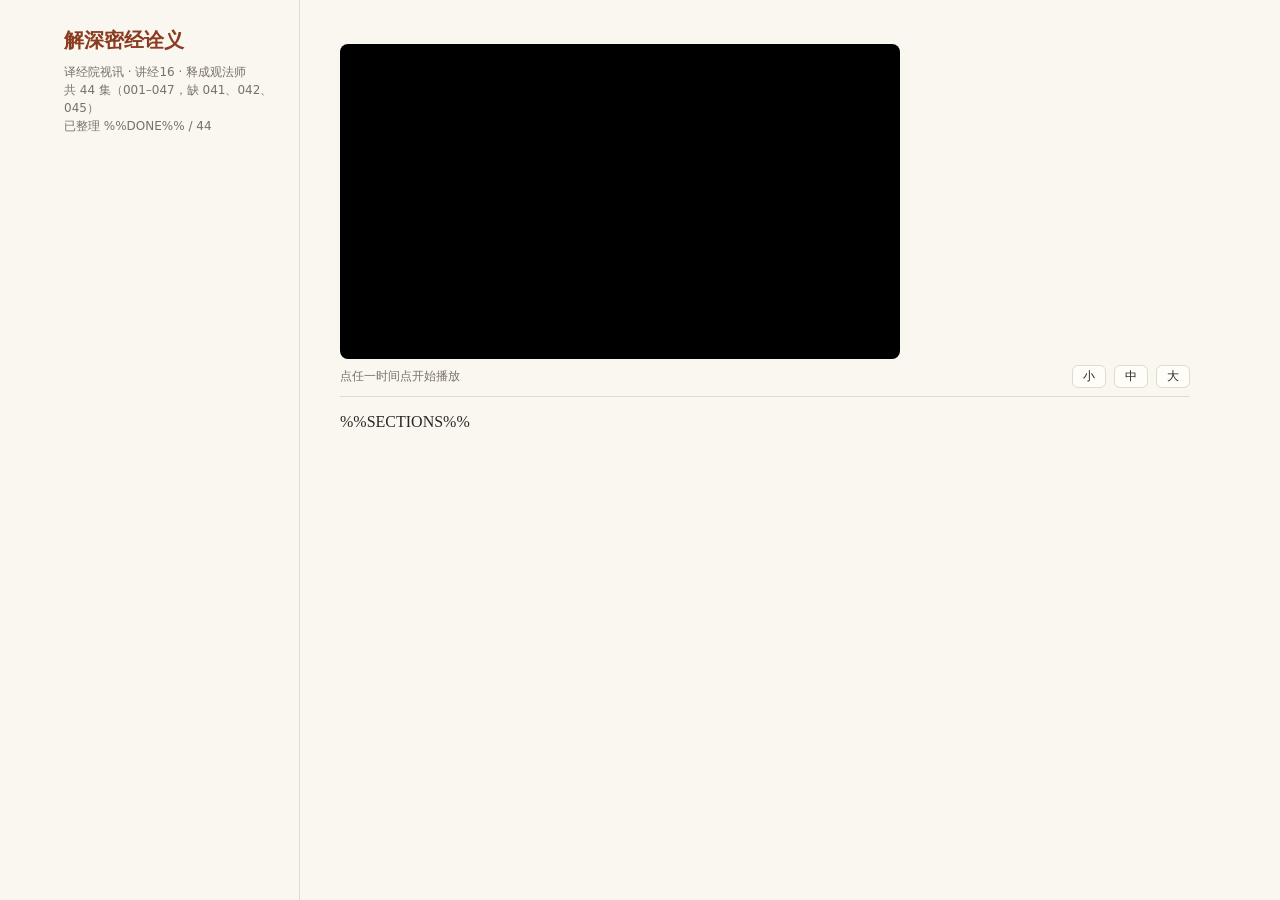
==== tools/template.html @ 01a958aa "Add episode 002; restructure into tools/build.py + per-episode data; per-episode view with clickable" ====
<!DOCTYPE html>
<html lang="zh-Hans">
<head>
<meta charset="utf-8">
<meta name="viewport" content="width=device-width, initial-scale=1">
<title>《解深密经诠义》讲经笔记</title>
<style>
:root{--bg:#faf7f0;--ink:#2a2622;--mute:#7a7167;--line:#e2dacb;--acc:#8a3b20;--card:#fffdf8;--board:#f3f8ff;--boardline:#b9cde6;--hand:#fff9d9;--handline:#e6d88f}
@media (prefers-color-scheme:dark){:root{--bg:#1c1a17;--ink:#e9e3d8;--mute:#9c9386;--line:#3a352e;--acc:#e0916f;--card:#24211d;--board:#1d2733;--boardline:#3b5270;--hand:#2e2a17;--handline:#5c5326}}
*{box-sizing:border-box}
body{margin:0;background:var(--bg);color:var(--ink);font:16px/1.85 "Noto Serif SC","Songti SC","Source Han Serif SC",serif}
.wrap{display:grid;grid-template-columns:250px minmax(0,1fr);max-width:1180px;margin:0 auto}
nav{position:sticky;top:0;height:100vh;overflow:auto;padding:22px 14px;border-right:1px solid var(--line);font-family:system-ui,sans-serif;font-size:13.5px}
nav h1{font:600 17px/1.4 inherit;margin:0 0 4px;color:var(--acc)}
nav p{margin:0 0 14px;color:var(--mute);font-size:12px;line-height:1.5}
nav a,nav span.ep{display:flex;justify-content:space-between;gap:6px;padding:3px 8px;border-radius:6px;color:var(--ink);text-decoration:none}
nav a:hover{background:var(--line)}
nav span.ep{color:var(--mute)}
nav i{font-style:normal;font-size:11px;color:var(--mute)}
nav a i{color:var(--acc)}
main{padding:34px 40px 80px;min-width:0}
h2{font-size:26px;margin:0 0 4px}
.meta{color:var(--mute);font:13px system-ui,sans-serif;margin-bottom:22px}
.meta a{color:var(--acc)}
h3{font-size:19px;margin:38px 0 12px;padding-bottom:6px;border-bottom:2px solid var(--acc)}
h4{font-size:16px;margin:22px 0 4px}
.hint{color:var(--mute);font:13px system-ui,sans-serif;margin:0 0 10px}
.note{background:var(--card);border:1px solid var(--line);border-radius:10px;padding:12px 16px;font:14px/1.7 system-ui,sans-serif;color:var(--mute)}
.grid{display:grid;grid-template-columns:repeat(auto-fill,minmax(300px,1fr));gap:14px}
.b{border:1px solid var(--boardline);background:var(--board);border-radius:10px;padding:12px 16px}
.b.h{border-color:var(--handline);background:var(--hand)}
.b small{display:block;font:12px system-ui,sans-serif;color:var(--mute);margin-bottom:4px}
.b p{margin:2px 0}
.b .r{color:#c0392b}.b .g{color:#1e8e5a}
@media (prefers-color-scheme:dark){.b .r{color:#ff8f80}.b .g{color:#6fd6a2}}
.seg{display:grid;grid-template-columns:64px minmax(0,1fr);gap:14px;padding:12px 0;border-bottom:1px dashed var(--line)}
.seg a.t{font:13px ui-monospace,monospace;color:var(--acc);text-decoration:none;padding-top:5px}
.seg b.k{display:block}
.seg p{margin:4px 0}
ul{margin:4px 0;padding-left:1.3em}
@media (max-width:820px){.wrap{display:block}nav{position:static;height:auto;border-right:0;border-bottom:1px solid var(--line)}nav .list{display:grid;grid-template-columns:repeat(auto-fill,minmax(92px,1fr))}main{padding:24px 18px 60px}}

#pl{position:sticky;top:0;z-index:5;background:var(--bg);padding:10px 0 8px;margin-bottom:10px;border-bottom:1px solid var(--line)}
#pl .box{position:relative;width:min(100%,var(--pw,560px));aspect-ratio:16/9;background:#000;border-radius:8px;overflow:hidden}
#pl .box>*{position:absolute;inset:0;width:100%;height:100%;border:0}
#pl .bar{display:flex;gap:8px;align-items:center;font:12px system-ui,sans-serif;color:var(--mute);margin-top:6px}
#pl button{font:12px system-ui,sans-serif;padding:2px 10px;border:1px solid var(--line);border-radius:6px;background:var(--card);color:var(--ink);cursor:pointer}
.b.on{outline:2px solid var(--acc)}
nav a.cur{background:var(--line);font-weight:600}
.b small a.t{font:12px ui-monospace,monospace;color:var(--acc);text-decoration:none;margin-right:6px;cursor:pointer}
.seg.on{background:color-mix(in srgb,var(--acc) 9%,transparent)}
.seg a.t{cursor:pointer}
</style>
</head>
<body>
<div class="wrap">
<nav>
<h1>解深密经诠义</h1>
<p>译经院视讯 · 讲经16 · 释成观法师<br>共 44 集（001–047，缺 041、042、045）<br>已整理 %%DONE%% / 44</p>
<div class="list" id="list"></div>
</nav>
<main>
<div id="pl"><div class="box"><div id="yt"></div></div>
<div class="bar"><span id="now">点任一时间点开始播放</span><span style="flex:1"></span><button data-w="360px">小</button><button data-w="560px">中</button><button data-w="100%">大</button></div></div>


%%SECTIONS%%

</main>
</div>
<script>
const eps=["001","002","003","004","005","006","007","008","009","010","011","012","013","014","015","016","017","018","019","020","021","022","023","024","025","026","027","028","029","030","031","032","033","034","035","036","037","038","039","040","043","044","046","047"];
const nosub=new Set(["003","010","027","028","029","030","031","037","038","039","040","043","044","046","047"]);
const done=%%DONESET%%;
document.getElementById('list').innerHTML=eps.map(n=>done[n]?`<a href="#ep-${n}">第 ${n} 集<i>${done[n]}</i></a>`:`<span class="ep">第 ${n} 集<i>${nosub.has(n)?'无字幕':'待整理'}</i></span>`).join('');
</script>

<script>
let P=null,ready=false,cur=null,pending=null;
const secs=[...document.querySelectorAll('main section')];
function curSec(){const h=location.hash.slice(1);return secs.find(s=>s.id===h)||secs[0]}
function show(){const s=curSec();secs.forEach(x=>x.hidden=x!==s);document.querySelectorAll('#list a').forEach(a=>a.classList.toggle('cur',a.getAttribute('href')==='#'+s.id));
 const v=s.dataset.v;if(v!==cur){cur=v;if(ready)P.cueVideoById(v);document.getElementById('now').textContent='第 '+s.dataset.n+' 集 · 点任一时间点开始播放';items.forEach(x=>x.el.classList.remove('on'))}window.scrollTo(0,0)}
function onYouTubeIframeAPIReady(){P=new YT.Player('yt',{videoId:cur,playerVars:{rel:0,playsinline:1},events:{onReady(){ready=true;if(pending){go(...pending);pending=null}}}});}
function go(v,t){if(!ready){pending=[v,t];return}
 if(v!==cur){cur=v;P.loadVideoById({videoId:v,startSeconds:t})}else{P.seekTo(t,true);P.playVideo()}}
const items=[...document.querySelectorAll('a.t')].map(a=>({a,el:a.closest('.seg,.b'),seg:!!a.closest('.seg'),v:a.dataset.v,t:+a.dataset.t}));
items.forEach(s=>s.a.addEventListener('click',e=>{e.preventDefault();go(s.v,s.t);mark(s)}));
function mark(s){items.forEach(x=>x.el.classList.toggle('on',x===s));const k=s.el.querySelector('.k');document.getElementById('now').textContent='第 '+s.a.closest('section').dataset.n+' 集 · '+s.a.textContent+' · '+(k?k.textContent:'')}
setInterval(()=>{if(!ready||!P.getCurrentTime||P.getPlayerState()!==1)return;const t=P.getCurrentTime();let hit=null;for(const s of items){if(s.seg&&s.v===cur&&s.t<=t+0.5)hit=s}if(hit&&!hit.el.classList.contains('on'))mark(hit)},1000);
addEventListener('hashchange',show);show();
document.querySelectorAll('#pl button').forEach(b=>b.onclick=()=>{document.getElementById('pl').style.setProperty('--pw',b.dataset.w);try{localStorage.setItem('pw',b.dataset.w)}catch(e){}});
try{const w=localStorage.getItem('pw');if(w)document.getElementById('pl').style.setProperty('--pw',w)}catch(e){}
</script>
<script src="https://www.youtube.com/iframe_api"></script>
</body>
</html>
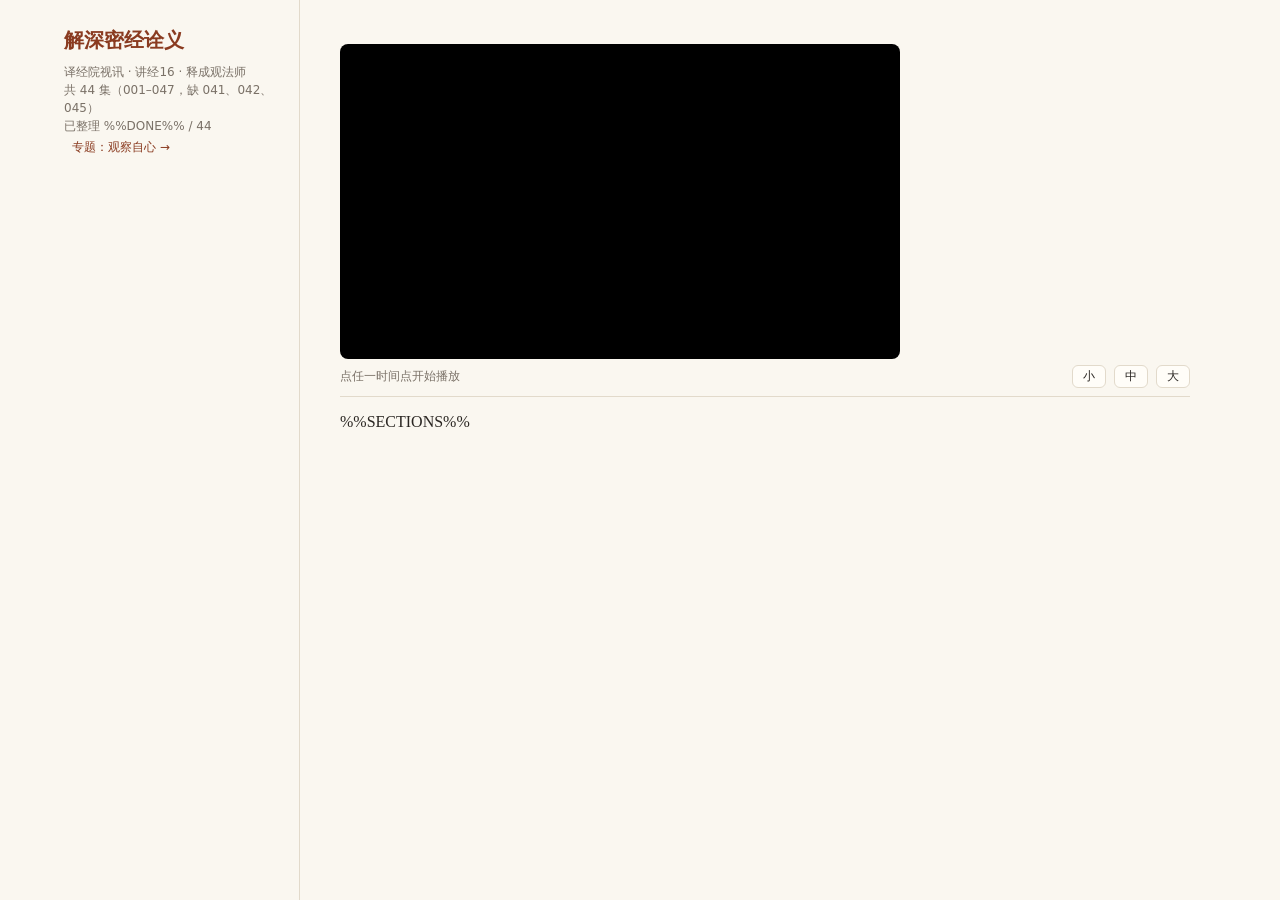
==== commit 646739ca: "Add topical report: 观察自心 Co-Authored-By: Claude Opus 5.5 <noreply@anthropic.com> Claude-Session: htt" ====
--- a/tools/template.html
+++ b/tools/template.html
@@ -56,7 +56,7 @@
 <div class="wrap">
 <nav>
 <h1>解深密经诠义</h1>
-<p>译经院视讯 · 讲经16 · 释成观法师<br>共 44 集（001–047，缺 041、042、045）<br>已整理 %%DONE%% / 44</p>
+<p>译经院视讯 · 讲经16 · 释成观法师<br>共 44 集（001–047，缺 041、042、045）<br>已整理 %%DONE%% / 44<br><a href="guanxin.html" style="color:var(--acc)">专题：观察自心 →</a></p>
 <div class="list" id="list"></div>
 </nav>
 <main>
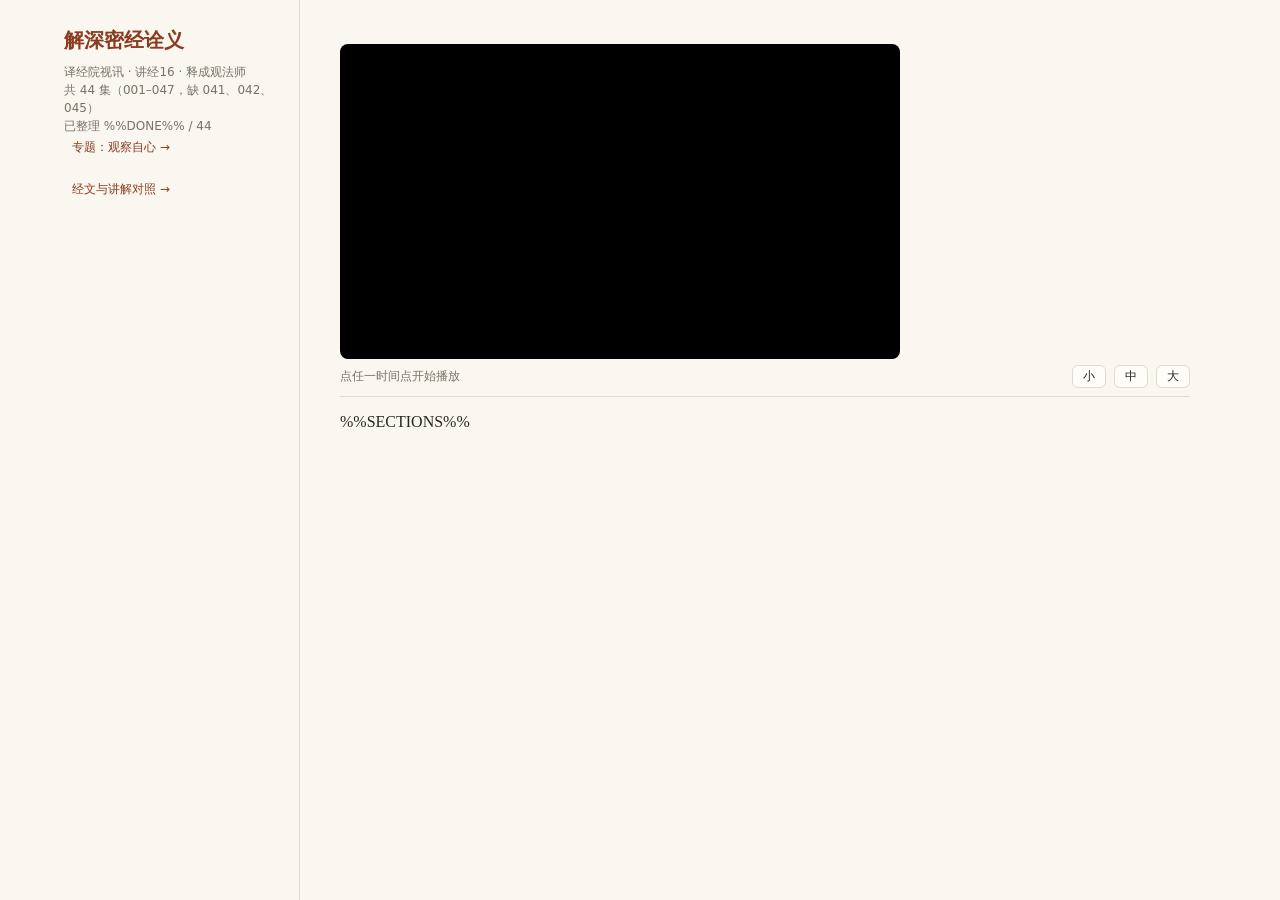
==== commit 5a86d819: "Add sutra/commentary parallel reading page Co-Authored-By: Claude Opus 5.5 <noreply@anthropic.com> C" ====
--- a/tools/template.html
+++ b/tools/template.html
@@ -56,7 +56,7 @@
 <div class="wrap">
 <nav>
 <h1>解深密经诠义</h1>
-<p>译经院视讯 · 讲经16 · 释成观法师<br>共 44 集（001–047，缺 041、042、045）<br>已整理 %%DONE%% / 44<br><a href="guanxin.html" style="color:var(--acc)">专题：观察自心 →</a></p>
+<p>译经院视讯 · 讲经16 · 释成观法师<br>共 44 集（001–047，缺 041、042、045）<br>已整理 %%DONE%% / 44<br><a href="guanxin.html" style="color:var(--acc)">专题：观察自心 →</a><br><a href="duizhao.html" style="color:var(--acc)">经文与讲解对照 →</a></p>
 <div class="list" id="list"></div>
 </nav>
 <main>
